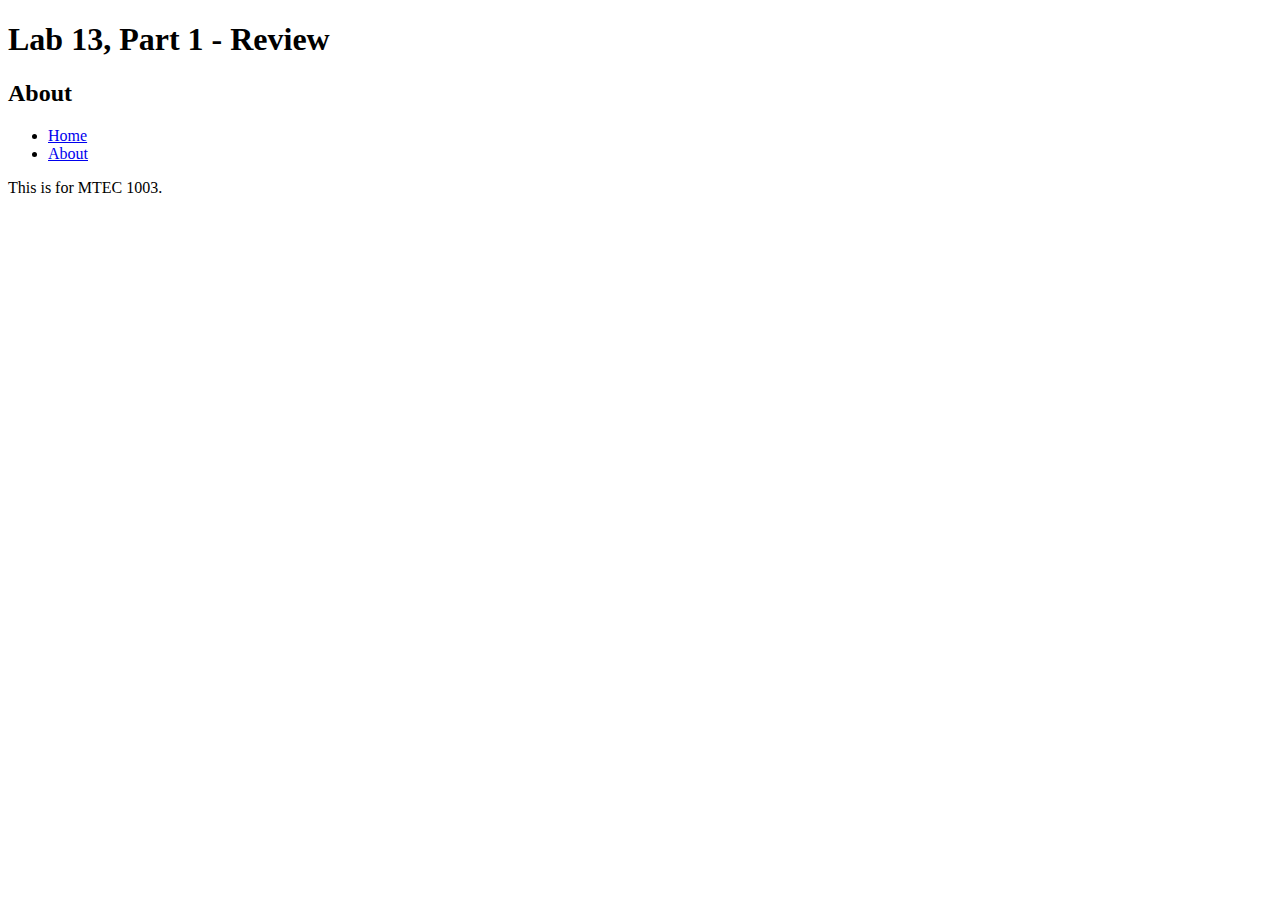
==== about.html @ 65bd65da "part 1" ====
<!DOCTYPE html>
<html lang="en" dir="ltr">
  <head>
    <meta charset="utf-8">
    <title> Lab 13 About </title>
  </head>
  <body>
    <h1> Lab 13, Part 1 - Review </h1>
    <h2> About </h2>
      <ul>
        <li> <a href="home.html"> Home </a> </li>
        <li> <a href="about.html"> About </a> </li>
      </ul>
      <p>
        This is for MTEC 1003.
      </p>
  </body>
</html>
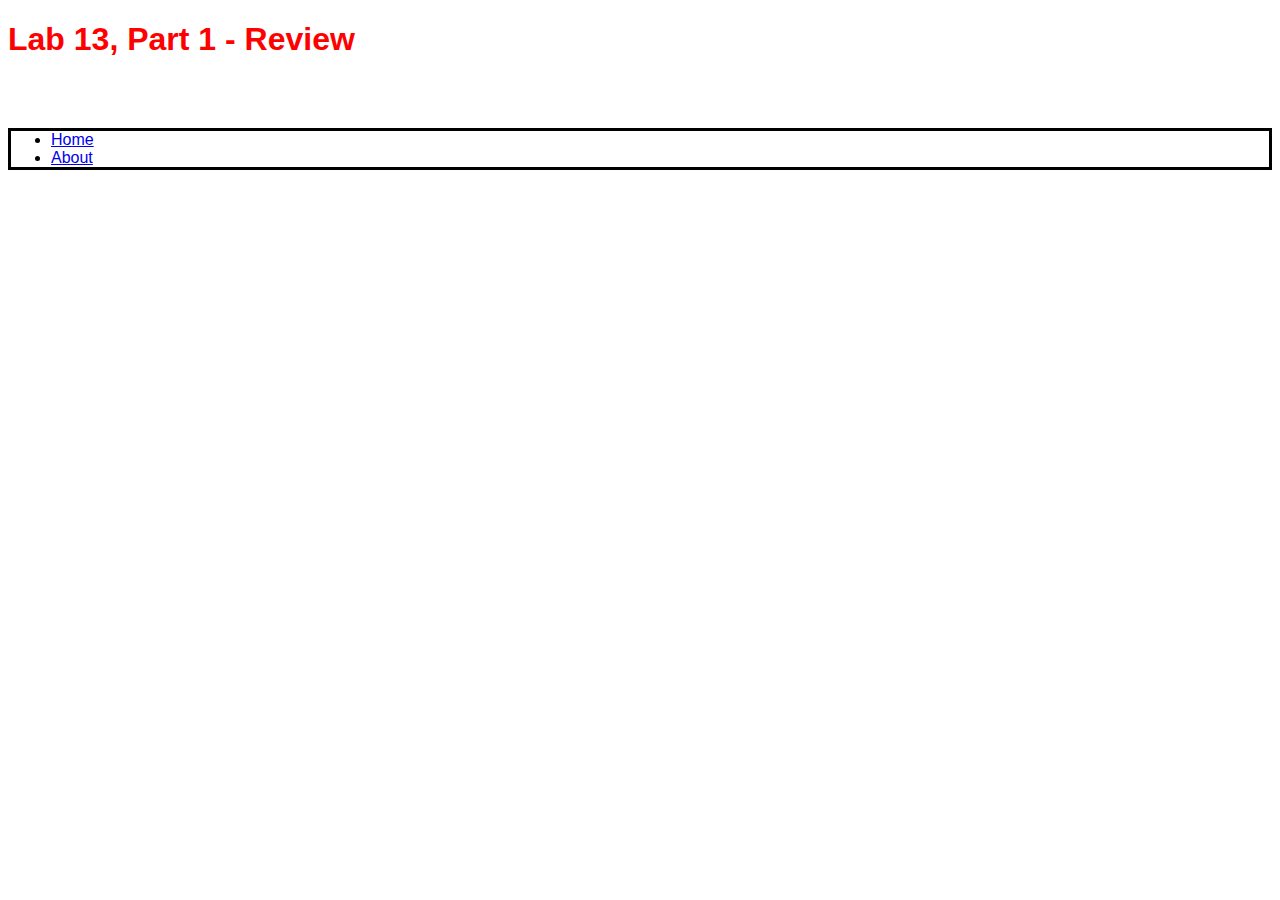
==== commit b2610420: "part 1 finished" ====
--- a/about.html
+++ b/about.html
@@ -3,11 +3,12 @@
   <head>
     <meta charset="utf-8">
     <title> Lab 13 About </title>
+    <link rel="stylesheet" href="mystyle.css"
   </head>
   <body>
     <h1> Lab 13, Part 1 - Review </h1>
     <h2> About </h2>
-      <ul>
+      <ul class = 'active'>
         <li> <a href="home.html"> Home </a> </li>
         <li> <a href="about.html"> About </a> </li>
       </ul>
--- a/mystyle.css
+++ b/mystyle.css
@@ -0,0 +1,25 @@
+html {
+  font-family: sans-serif;
+}
+
+h1 {
+  color: red;
+}
+
+h2 {
+  color: white;
+}
+
+p{
+  color: white;
+}
+
+.active{
+  border-style: solid;
+}
+
+body{
+  background: white
+  url(http://images.wikia.com/adventuretimewithfinnandjake/images/3/3a/S1e1_flip_out.png)
+  repeat;
+}
